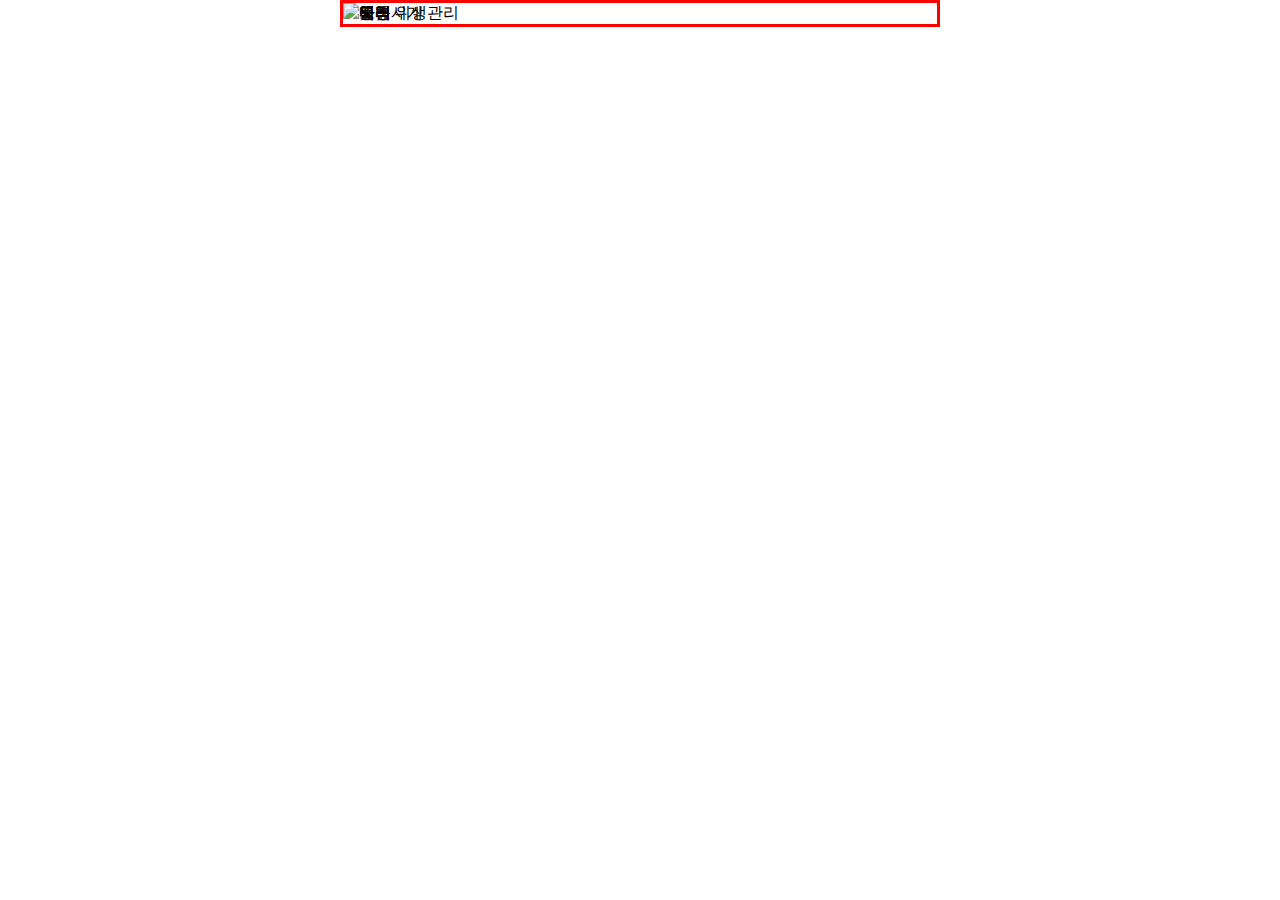
==== index.html @ 867ab01b "Update index.html" ====
<!DOCTYPE html>
<html lang="en">
  <head>
    <title></title>
    <meta charset="UTF-8" />
    <meta name="viewport" content="width=device-width, initial-scale=1.0" />
    <link href="0703_2.css" rel="stylesheet" />
  </head>
  <body>
    <section>
      <h1>청결 위생관리 애니메이션</h1>

      <img src="./images/bg2.png" alt="배경" />
      <img src="./images/2-1.png" alt="물병" />
      <img src="./images/2-2.png" alt="꽃잎" />
      <img src="./images/2-3.png" alt="나비" />
      <img src="./images/2-4.png" alt="모래시계" />
      <img src="./images/2-5.png" alt="명품 위생관리" />
    </section>
  </body>
</html>
---- 0703_2.css ----
section {
  max-width: 600px;
  margin: auto;
  border: 3px solid red;

  overflow: hidden;
  position: relative;
}
h1 {
  display: none;
}
img {
  width: 100%;
  display: block;
}
img:not(:first-of-type) {
  position: absolute;
  top: 0;
  left: 0;
}

img:nth-of-type(2) {
  animation: up 1.5s both;
}
img:nth-of-type(3) {
  animation: left 2.5s both;
}
img:nth-of-type(4) {
  animation: right 2.5s both;
}
img:nth-of-type(5) {
  animation: fade_in 2.5s both;
}
img:nth-of-type(6) {
  animation: fade_out 2.5s both infinite;
}
* {
  margin: 0;
  padding: 0;
  box-sizing: border-box;
}
@keyframes up {
  0% {
    top: -150px;
  }

  100% {
    top: 0;
  }
}
@keyframes left {
  from {
    left: -150px;
  }
  to {
    left: 0;
  }
}
@keyframes right {
  from {
    right: -150px;
    opacity: 1;
  }
  to {
    right: 0;
    opacity: 0;
  }
}
@keyframes fade_in {
  from {
    /* top: -150px; */
    opacity: 0;
  }
  to {
    /* top: 0; */
    opacity: 1;
  }
}
@keyframes fade_out {
  from {
    right: 0;
    opacity: 0.5;
  }
  to {
    right: 150px;
    opacity: 1;
  }
}
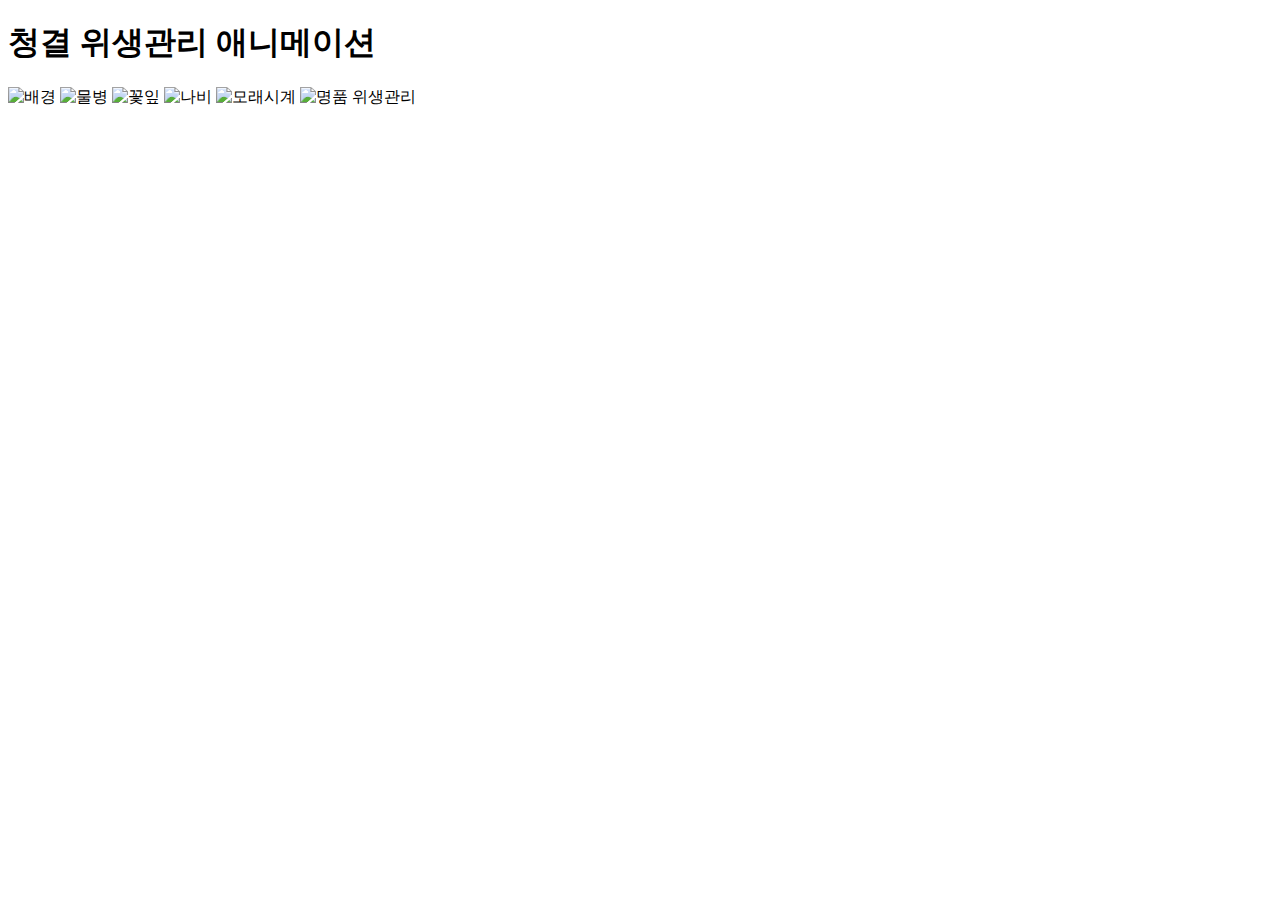
==== commit fb7d0155: "Update index.html" ====
--- a/index.html
+++ b/index.html
@@ -4,18 +4,18 @@
     <title></title>
     <meta charset="UTF-8" />
     <meta name="viewport" content="width=device-width, initial-scale=1.0" />
-    <link href="0703_2.css" rel="stylesheet" />
+    <link href="0703-2.css" rel="stylesheet" />
   </head>
   <body>
     <section>
       <h1>청결 위생관리 애니메이션</h1>
 
-      <img src="./images/bg2.png" alt="배경" />
-      <img src="./images/2-1.png" alt="물병" />
-      <img src="./images/2-2.png" alt="꽃잎" />
-      <img src="./images/2-3.png" alt="나비" />
-      <img src="./images/2-4.png" alt="모래시계" />
-      <img src="./images/2-5.png" alt="명품 위생관리" />
+      <img src="images/bg2.png" alt="배경" />
+      <img src="images/2-1.png" alt="물병" />
+      <img src="images/2-2.png" alt="꽃잎" />
+      <img src="images/2-3.png" alt="나비" />
+      <img src="images/2-4.png" alt="모래시계" />
+      <img src="images/2-5.png" alt="명품 위생관리" />
     </section>
   </body>
 </html>
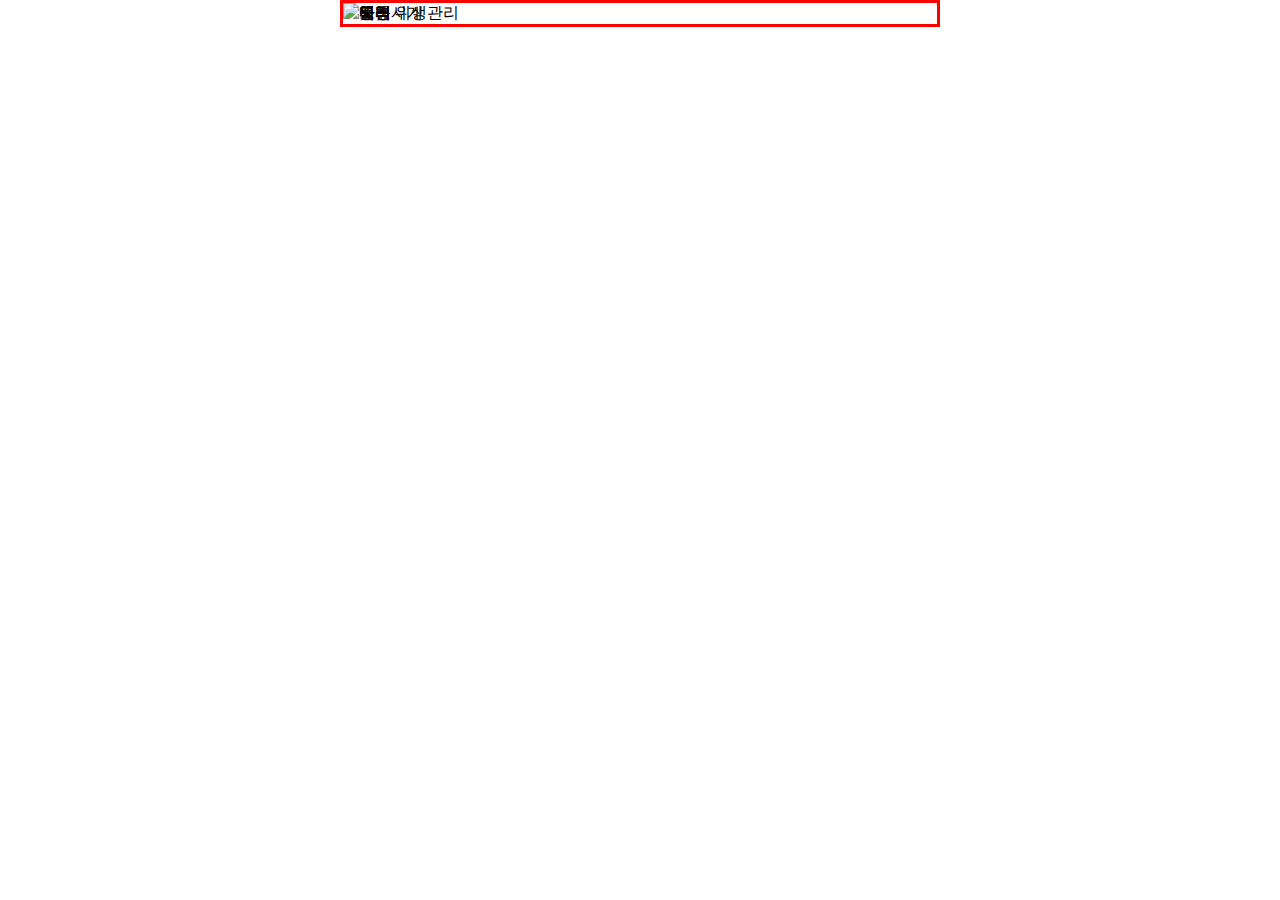
==== commit 96402ae4: "Update index.html" ====
--- a/index.html
+++ b/index.html
@@ -10,12 +10,12 @@
     <section>
       <h1>청결 위생관리 애니메이션</h1>
 
-      <img src="images/bg2.png" alt="배경" />
-      <img src="images/2-1.png" alt="물병" />
-      <img src="images/2-2.png" alt="꽃잎" />
-      <img src="images/2-3.png" alt="나비" />
-      <img src="images/2-4.png" alt="모래시계" />
-      <img src="images/2-5.png" alt="명품 위생관리" />
+      <img src="/images/bg2.png" alt="배경" />
+      <img src="/images/2-1.png" alt="물병" />
+      <img src="/images/2-2.png" alt="꽃잎" />
+      <img src="/images/2-3.png" alt="나비" />
+      <img src="/images/2-4.png" alt="모래시계" />
+      <img src="/images/2-5.png" alt="명품 위생관리" />
     </section>
   </body>
 </html>
--- a/0703-2.css
+++ b/0703-2.css
@@ -0,0 +1,88 @@
+section {
+  max-width: 600px;
+  margin: auto;
+  border: 3px solid red;
+
+  overflow: hidden;
+  position: relative;
+}
+h1 {
+  display: none;
+}
+img {
+  width: 100%;
+  display: block;
+}
+img:not(:first-of-type) {
+  position: absolute;
+  top: 0;
+  left: 0;
+}
+
+img:nth-of-type(2) {
+  animation: up 1.5s both;
+}
+img:nth-of-type(3) {
+  animation: left 2.5s both;
+}
+img:nth-of-type(4) {
+  animation: right 2.5s both;
+}
+img:nth-of-type(5) {
+  animation: fade_in 2.5s both;
+}
+img:nth-of-type(6) {
+  animation: fade_out 2.5s both infinite;
+}
+* {
+  margin: 0;
+  padding: 0;
+  box-sizing: border-box;
+}
+@keyframes up {
+  0% {
+    top: -150px;
+  }
+
+  100% {
+    top: 0;
+  }
+}
+@keyframes left {
+  from {
+    left: -150px;
+  }
+  to {
+    left: 0;
+  }
+}
+@keyframes right {
+  from {
+    right: -150px;
+    opacity: 1;
+  }
+  to {
+    right: 0;
+    opacity: 0;
+  }
+}
+@keyframes fade_in {
+  from {
+    /* top: -150px; */
+    opacity: 0;
+  }
+  to {
+    /* top: 0; */
+    opacity: 1;
+  }
+}
+@keyframes fade_out {
+  from {
+    right: 0;
+    opacity: 0.5;
+  }
+  to {
+    right: 150px;
+    opacity: 1;
+  }
+}
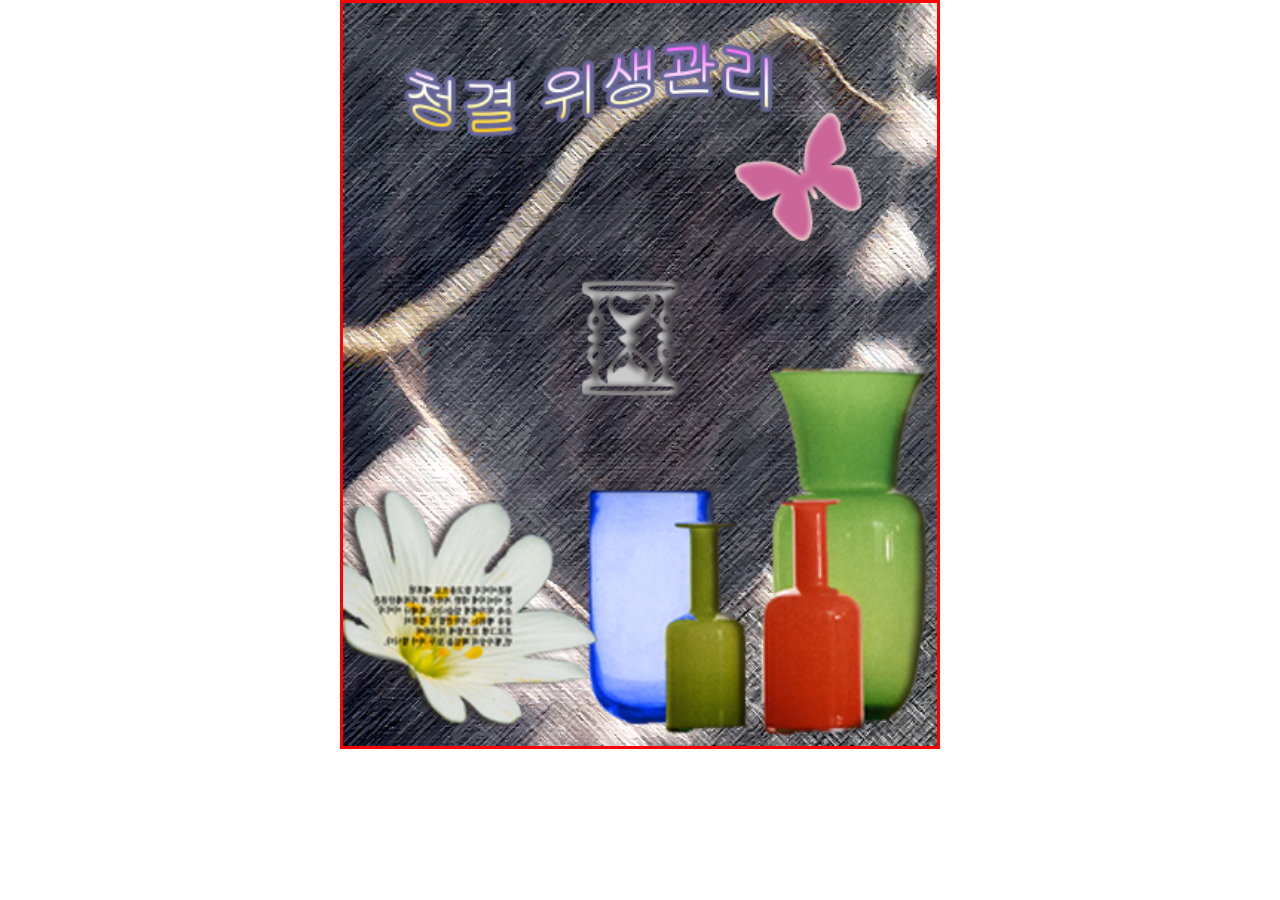
==== commit a8298b7e: "Update index.html" ====
--- a/index.html
+++ b/index.html
@@ -10,12 +10,12 @@
     <section>
       <h1>청결 위생관리 애니메이션</h1>
 
-      <img src="/images/bg2.png" alt="배경" />
-      <img src="/images/2-1.png" alt="물병" />
-      <img src="/images/2-2.png" alt="꽃잎" />
-      <img src="/images/2-3.png" alt="나비" />
-      <img src="/images/2-4.png" alt="모래시계" />
-      <img src="/images/2-5.png" alt="명품 위생관리" />
+      <img src="/bg2.png" alt="배경" />
+      <img src="/2-1.png" alt="물병" />
+      <img src="/2-2.png" alt="꽃잎" />
+      <img src="/2-3.png" alt="나비" />
+      <img src="/2-4.png" alt="모래시계" />
+      <img src="/2-5.png" alt="명품 위생관리" />
     </section>
   </body>
 </html>
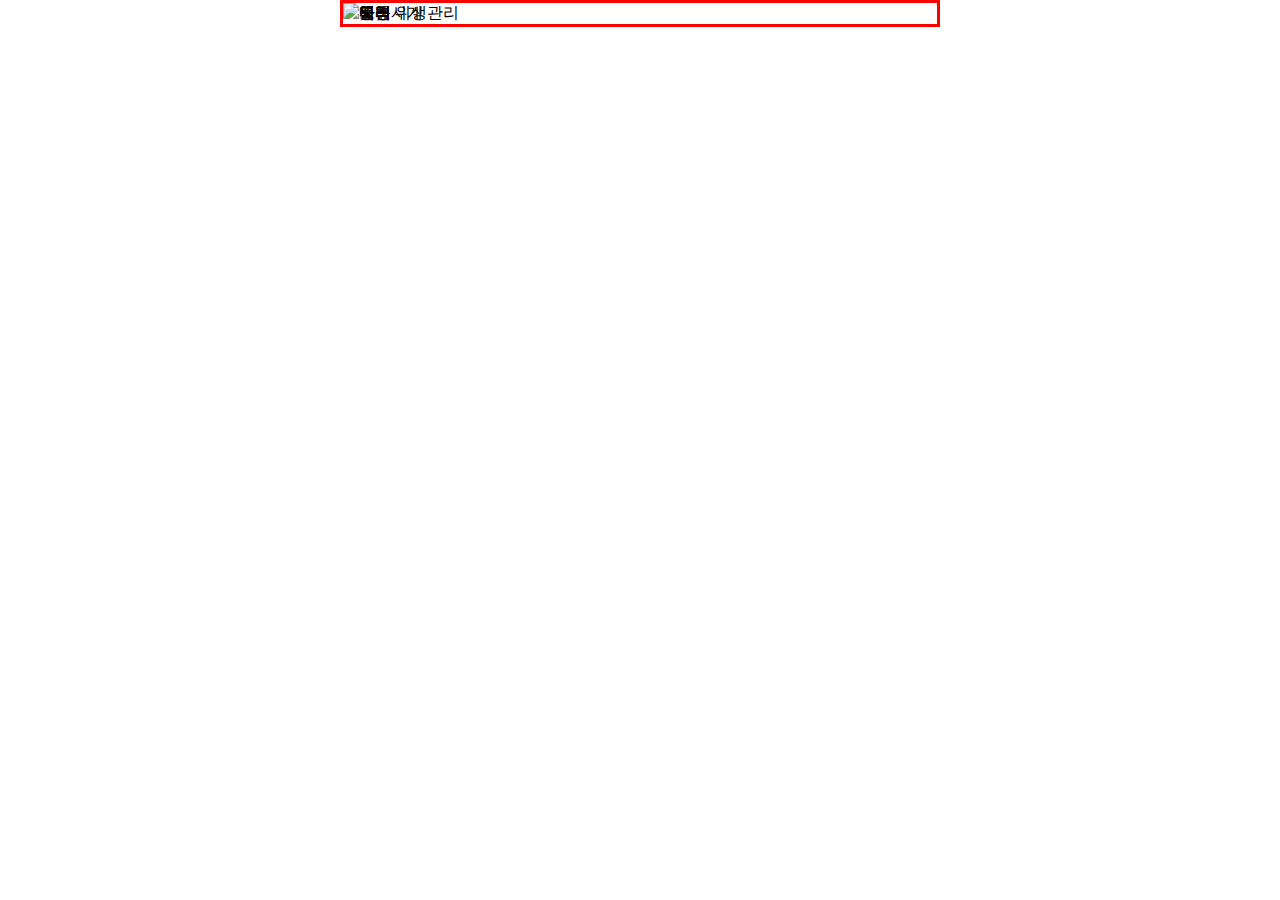
==== commit f59a6f54: "Update index.html" ====
--- a/index.html
+++ b/index.html
@@ -10,12 +10,12 @@
     <section>
       <h1>청결 위생관리 애니메이션</h1>
 
-      <img src="/bg2.png" alt="배경" />
-      <img src="/2-1.png" alt="물병" />
-      <img src="/2-2.png" alt="꽃잎" />
-      <img src="/2-3.png" alt="나비" />
-      <img src="/2-4.png" alt="모래시계" />
-      <img src="/2-5.png" alt="명품 위생관리" />
+      <img src="images/bg2.png" alt="배경" />
+      <img src="images/2-1.png" alt="물병" />
+      <img src="images/2-2.png" alt="꽃잎" />
+      <img src="images/2-3.png" alt="나비" />
+      <img src="images/2-4.png" alt="모래시계" />
+      <img src="images/2-5.png" alt="명품 위생관리" />
     </section>
   </body>
 </html>
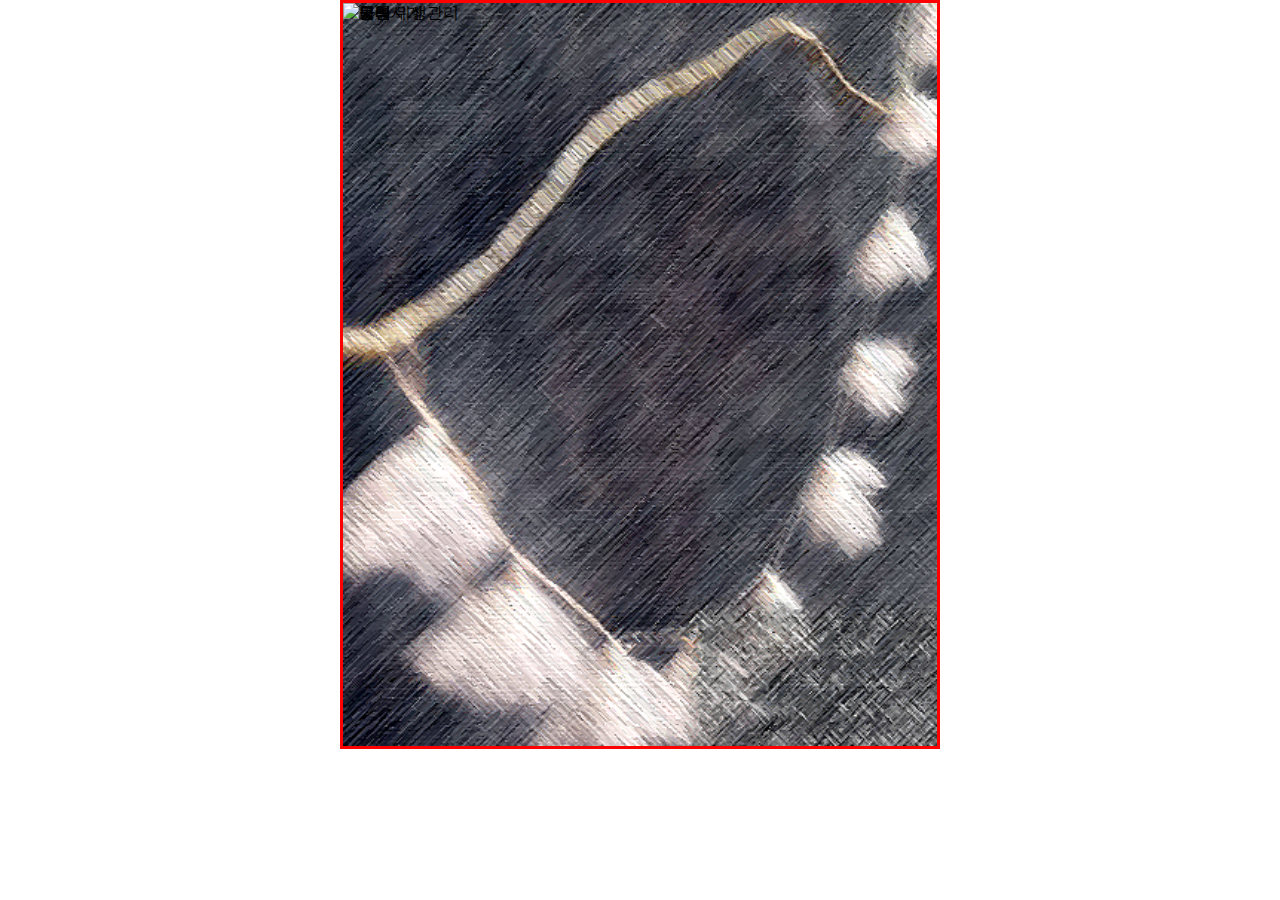
==== commit 0558b553: "Update index.html" ====
--- a/index.html
+++ b/index.html
@@ -10,7 +10,7 @@
     <section>
       <h1>청결 위생관리 애니메이션</h1>
 
-      <img src="images/bg2.png" alt="배경" />
+      <img src="bg2.png" alt="배경">
       <img src="images/2-1.png" alt="물병" />
       <img src="images/2-2.png" alt="꽃잎" />
       <img src="images/2-3.png" alt="나비" />
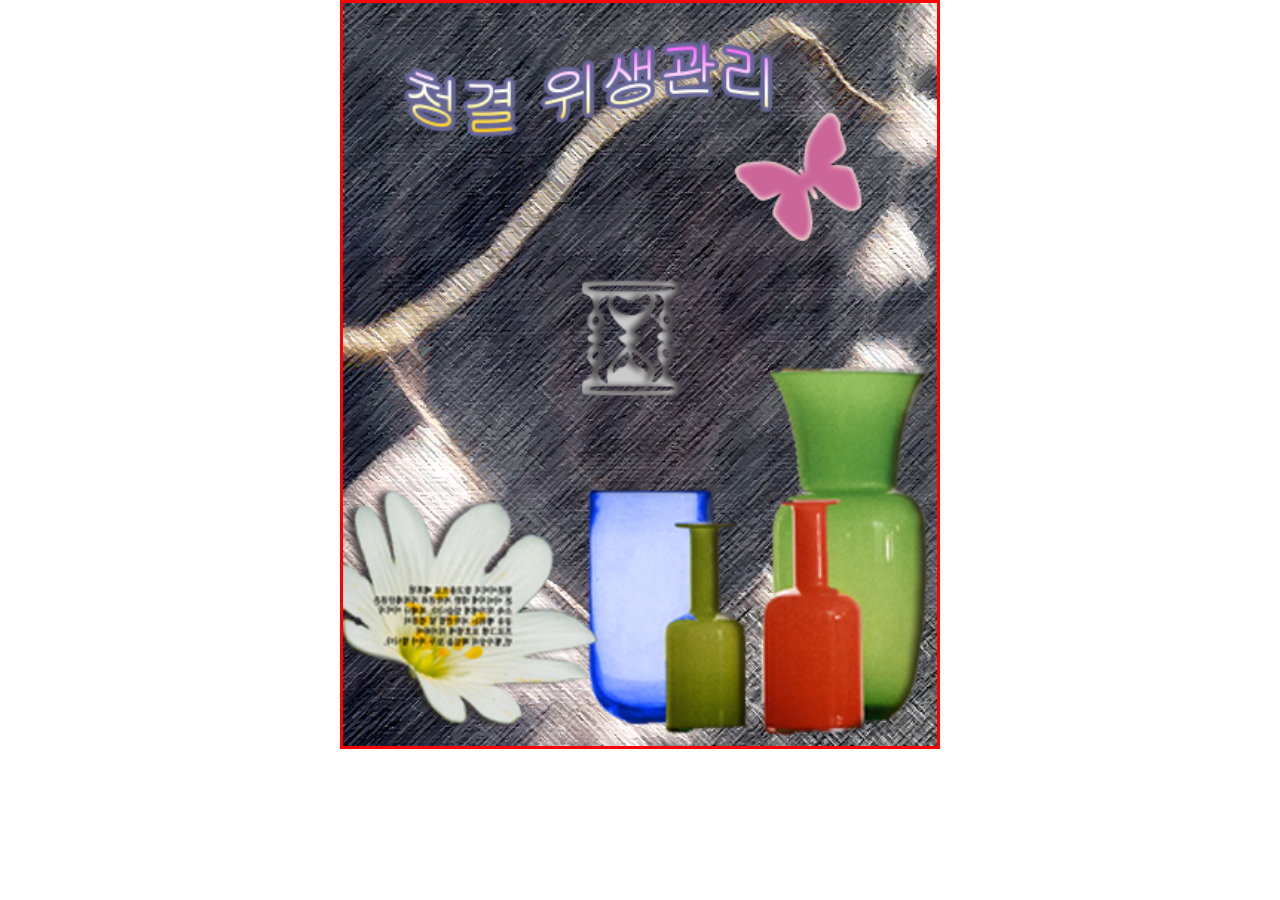
==== commit 63906959: "Update index.html" ====
--- a/index.html
+++ b/index.html
@@ -11,11 +11,11 @@
       <h1>청결 위생관리 애니메이션</h1>
 
       <img src="bg2.png" alt="배경">
-      <img src="images/2-1.png" alt="물병" />
-      <img src="images/2-2.png" alt="꽃잎" />
-      <img src="images/2-3.png" alt="나비" />
-      <img src="images/2-4.png" alt="모래시계" />
-      <img src="images/2-5.png" alt="명품 위생관리" />
+      <img src="2-1.png" alt="물병" />
+      <img src="2-2.png" alt="꽃잎" />
+      <img src="2-3.png" alt="나비" />
+      <img src="2-4.png" alt="모래시계" />
+      <img src="2-5.png" alt="명품 위생관리" />
     </section>
   </body>
 </html>
